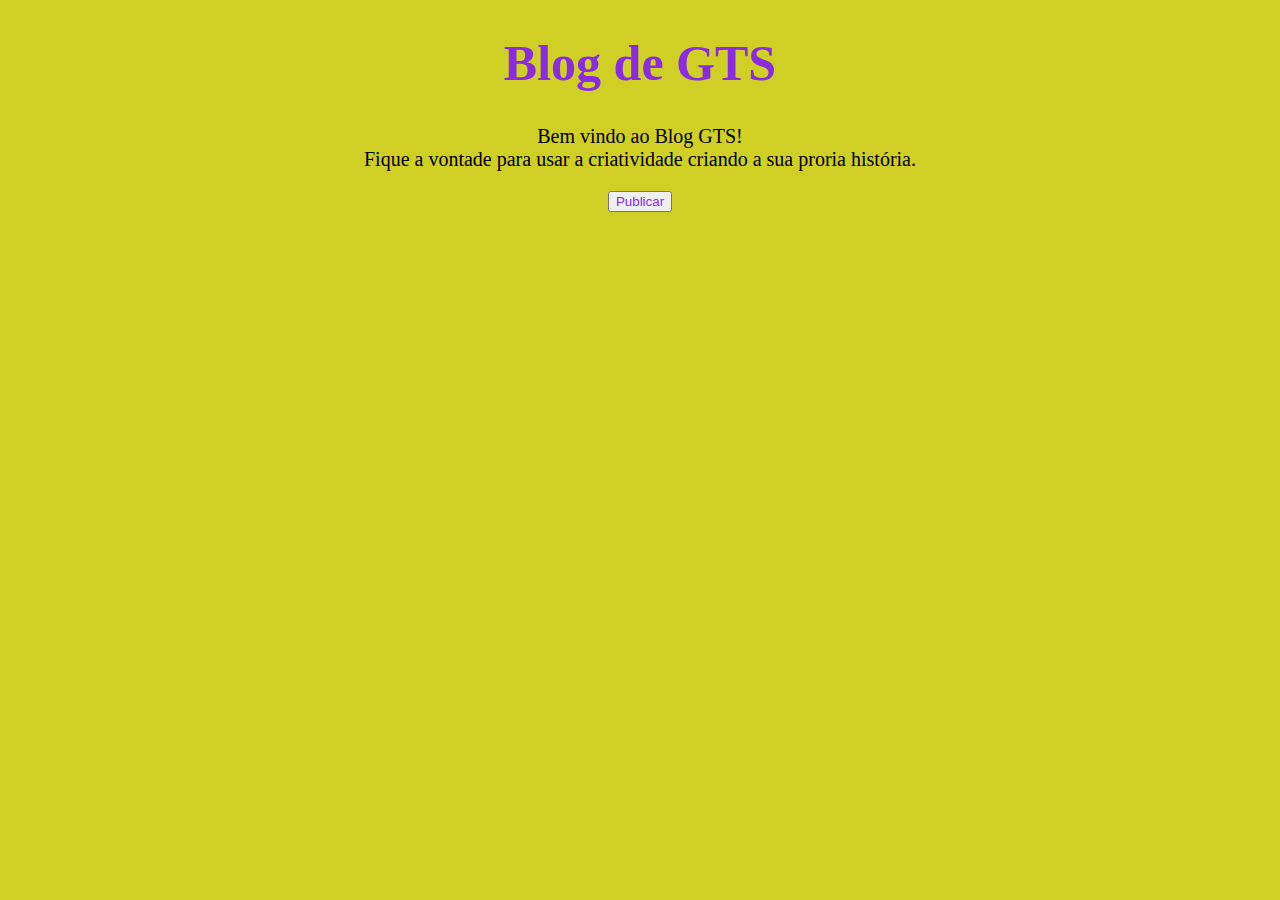
==== pages/home/index.html @ e32575bb "adicionando os codigos" ====
<!DOCTYPE html>
<html lang="pt-br">
<head>
    <meta charset="UTF-8">
    <meta http-equiv="X-UA-Compatible" content="IE=edge">
    <meta name="viewport" content="width=device-width, initial-scale=1.0">
    <title>Hackathon</title>
    <link rel="stylesheet" href="style.css">
</head>
<body>
    <h1>Blog de GTS</h1>
    <div>
    <p>Bem vindo ao Blog GTS! 
    <br>Fique a vontade para usar a criatividade criando a sua proria história.</p> </div>
    <button><a href=""></a>Publicar</button>
</body>
</html>
---- pages/home/style.css ----
body {
    color: black ;
    background-color: rgb(207, 207, 37);
    text-align: center;
}
h1 {
    color: blueviolet ;
    font-size: 50px;
}
div { 
   font-size: 20px;
}
button {
    color: blueviolet;
}
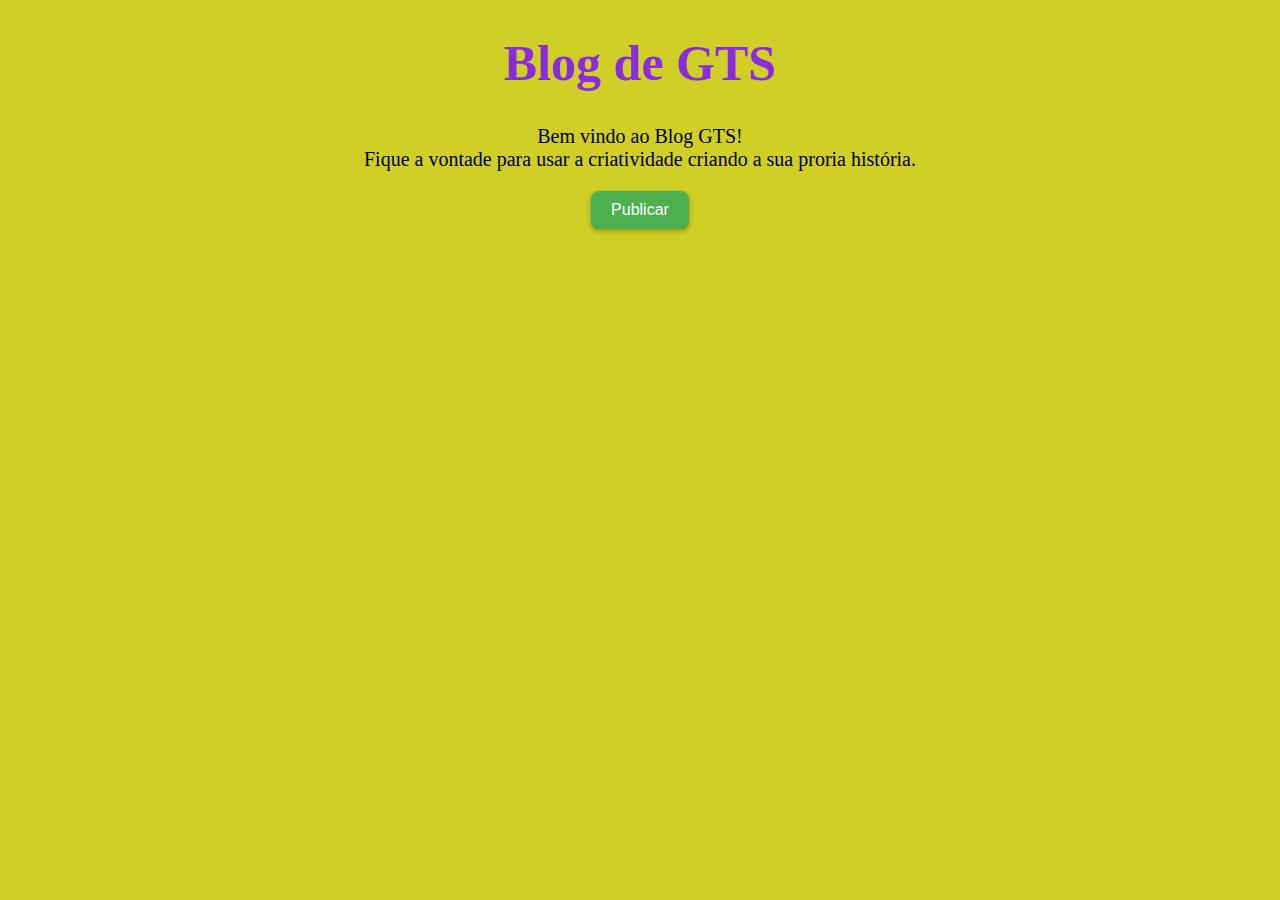
==== commit 331efc28: "Tela de cadastro de usuário" ====
--- a/pages/home/index.html
+++ b/pages/home/index.html
@@ -12,6 +12,6 @@
     <div>
     <p>Bem vindo ao Blog GTS! 
     <br>Fique a vontade para usar a criatividade criando a sua proria história.</p> </div>
-    <button><a href=""></a>Publicar</button>
+    <button><a href="../post/index.html"></a>Publicar</button>
 </body>
 </html>--- a/pages/home/style.css
+++ b/pages/home/style.css
@@ -11,5 +11,19 @@
    font-size: 20px;
 }
 button {
-    color: blueviolet;
-}+    background-color: #4CAF50; /* define a cor de fundo do botão */
+    border: none; /* remove a borda padrão do botão */
+    color: white; /* define a cor do texto do botão */
+    padding: 10px 20px; /* define o preenchimento interno do botão */
+    text-align: center; /* centraliza o texto dentro do botão */
+    text-decoration: none; /* remove o sublinhado do texto */
+    display: inline-block; /* torna o botão um elemento em bloco */
+    font-size: 16px; /* define o tamanho da fonte do texto */
+    border-radius: 8px; /* define o raio dos cantos do botão */
+    box-shadow: 0 2px 5px rgba(0, 0, 0, 0.3); /* adiciona uma sombra ao botão */
+  }
+  
+  /* define o estilo do botão quando o cursor do mouse está em cima dele */
+  button:hover {
+    background-color: #3e8e41;
+  }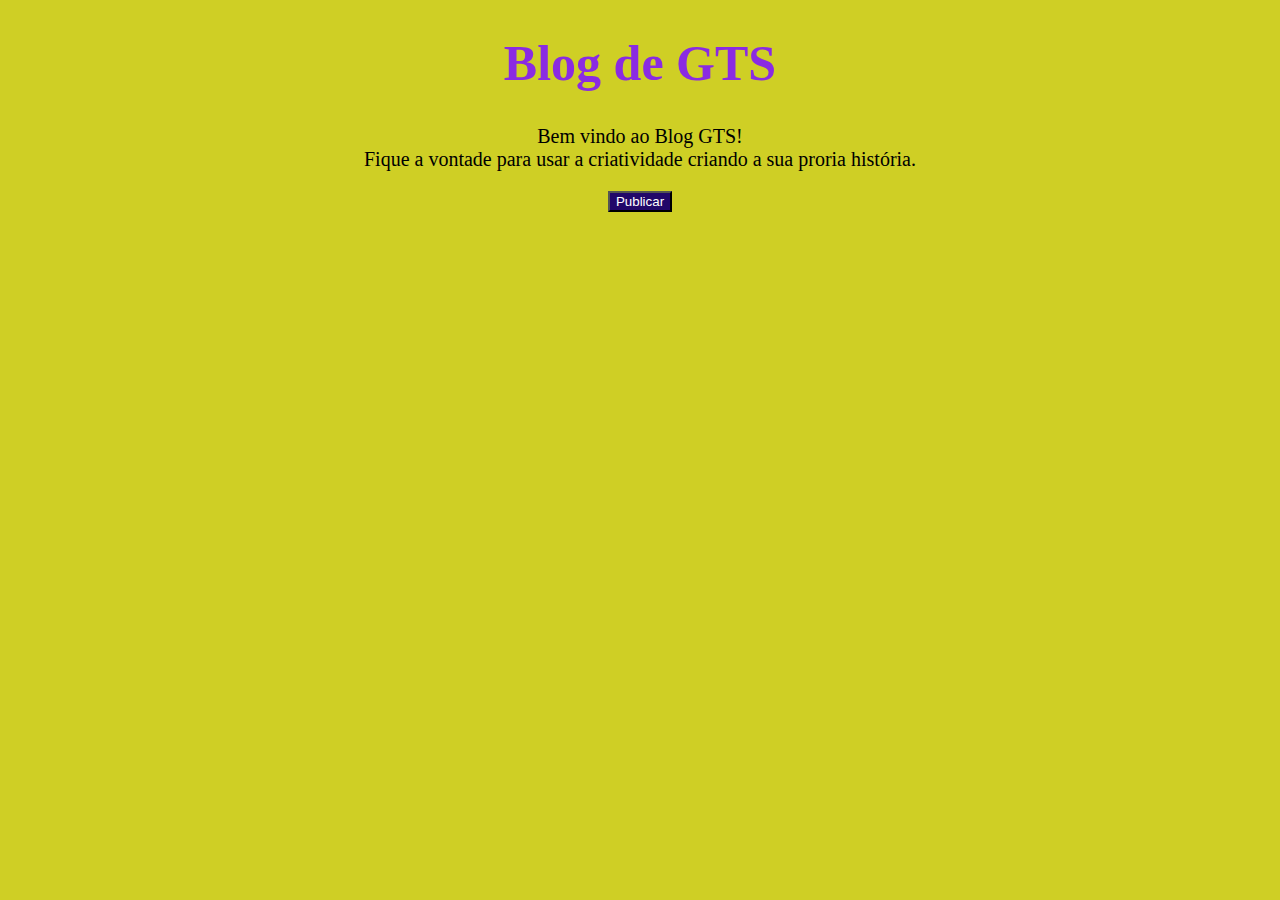
==== commit 07e0b615: "atualização de código" ====
--- a/pages/home/index.html
+++ b/pages/home/index.html
@@ -12,6 +12,6 @@
     <div>
     <p>Bem vindo ao Blog GTS! 
     <br>Fique a vontade para usar a criatividade criando a sua proria história.</p> </div>
-    <button><a href="../post/index.html"></a>Publicar</button>
+    <button><a href="..\post\index.html">Publicar</a></button>
 </body>
 </html>--- a/pages/home/style.css
+++ b/pages/home/style.css
@@ -11,19 +11,14 @@
    font-size: 20px;
 }
 button {
-    background-color: #4CAF50; /* define a cor de fundo do botão */
-    border: none; /* remove a borda padrão do botão */
-    color: white; /* define a cor do texto do botão */
-    padding: 10px 20px; /* define o preenchimento interno do botão */
-    text-align: center; /* centraliza o texto dentro do botão */
-    text-decoration: none; /* remove o sublinhado do texto */
-    display: inline-block; /* torna o botão um elemento em bloco */
-    font-size: 16px; /* define o tamanho da fonte do texto */
-    border-radius: 8px; /* define o raio dos cantos do botão */
-    box-shadow: 0 2px 5px rgba(0, 0, 0, 0.3); /* adiciona uma sombra ao botão */
+    color: white;
+    background-color: #220769;
+    text-decoration: none;
+}
+
+a {
+    color: white;
+    background-color: transparent;
+    text-decoration: none;
   }
-  
-  /* define o estilo do botão quando o cursor do mouse está em cima dele */
-  button:hover {
-    background-color: #3e8e41;
-  }+  